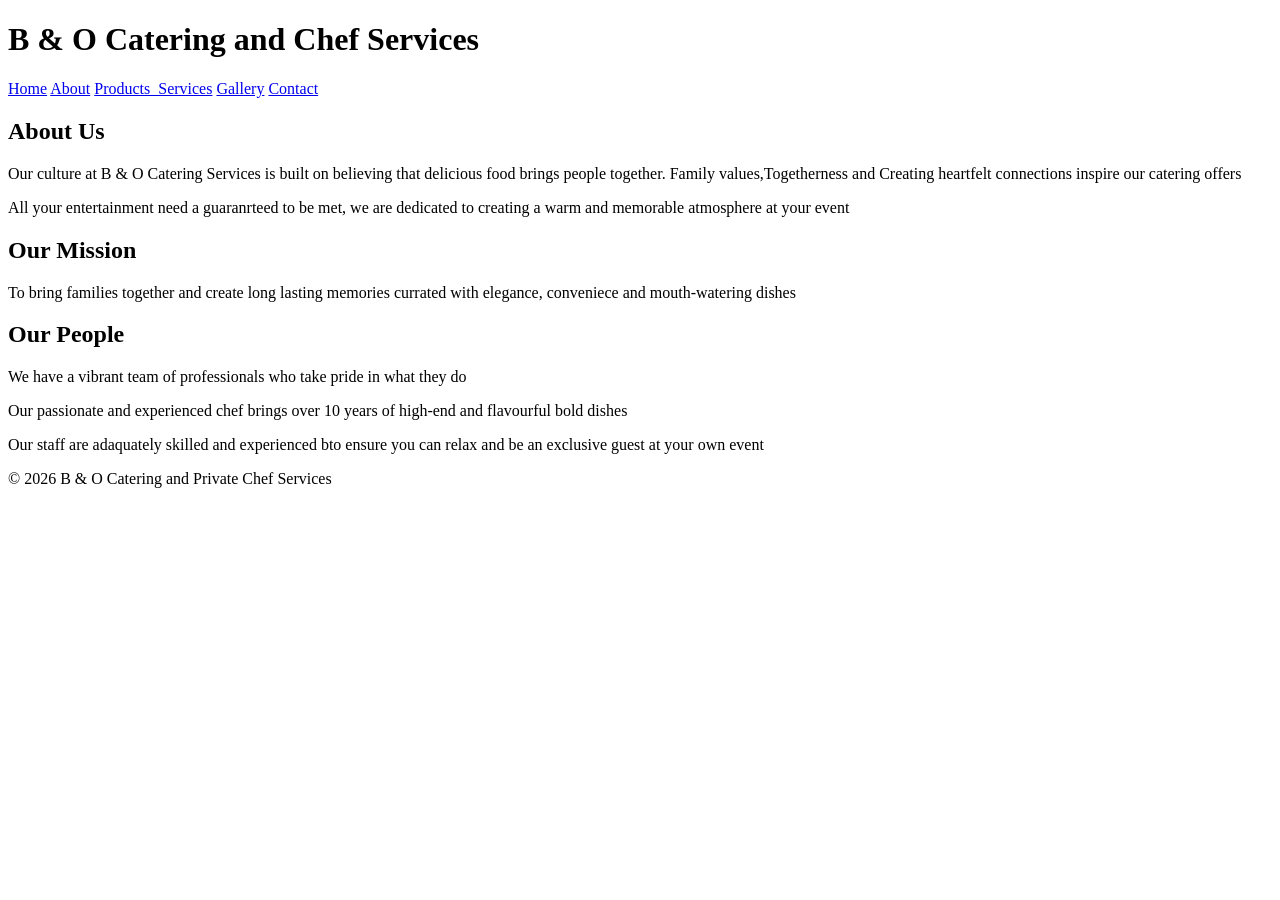
==== B and O Catering Website/about.html @ 10ccb22d "IWED-POE-PART-1" ====
<!DOCTYPE html>
<html lang="en">
    <head>
        <meta charset="UTF-8">
        <meta name="viewpoint" content="width=device-with, initial-scale=1.0">
        <title>B & O Catering and Private Chef Servies</title>
    </head>
    <body>
        <header>
            <h1>B & O Catering and Chef Services</h1>
            <nav>
                <a href="index.html">Home</a>
                <a href="about.html">About</a>
                <a href="products_services.html">Products_Services</a>
                <a href="gallery.html">Gallery</a>
                <a href="contact.html">Contact</a>
            </nav>
        </header>

        <main>
            <section>
                <h2> About Us</h2>
                <p>Our culture at B & O Catering Services is built on believing that delicious food brings people together. Family values,Togetherness and Creating heartfelt connections inspire our catering offers</p>
                <p>All your entertainment need a guaranrteed to be met, we are dedicated to creating a warm and memorable atmosphere at your event</p>
            </section>

            <section>
                <h2>Our Mission</h2>
                <p>To bring families together and create long lasting memories currated with elegance, conveniece and mouth-watering dishes</p>
            </section>

            <section>
                <h2>Our People</h2>
                <p>We have a vibrant team of professionals who take pride in what they do</p>
                <p>Our passionate and experienced chef brings over 10 years of high-end and flavourful bold dishes</p>
                <p>Our staff are adaquately skilled and experienced bto ensure you can relax and be an exclusive guest at your own event</p>
            </section>
        </main>

        <footer>
            <p>&copy; 2026 B & O Catering and Private Chef Services</p>
        </footer>
    </body>
</html>
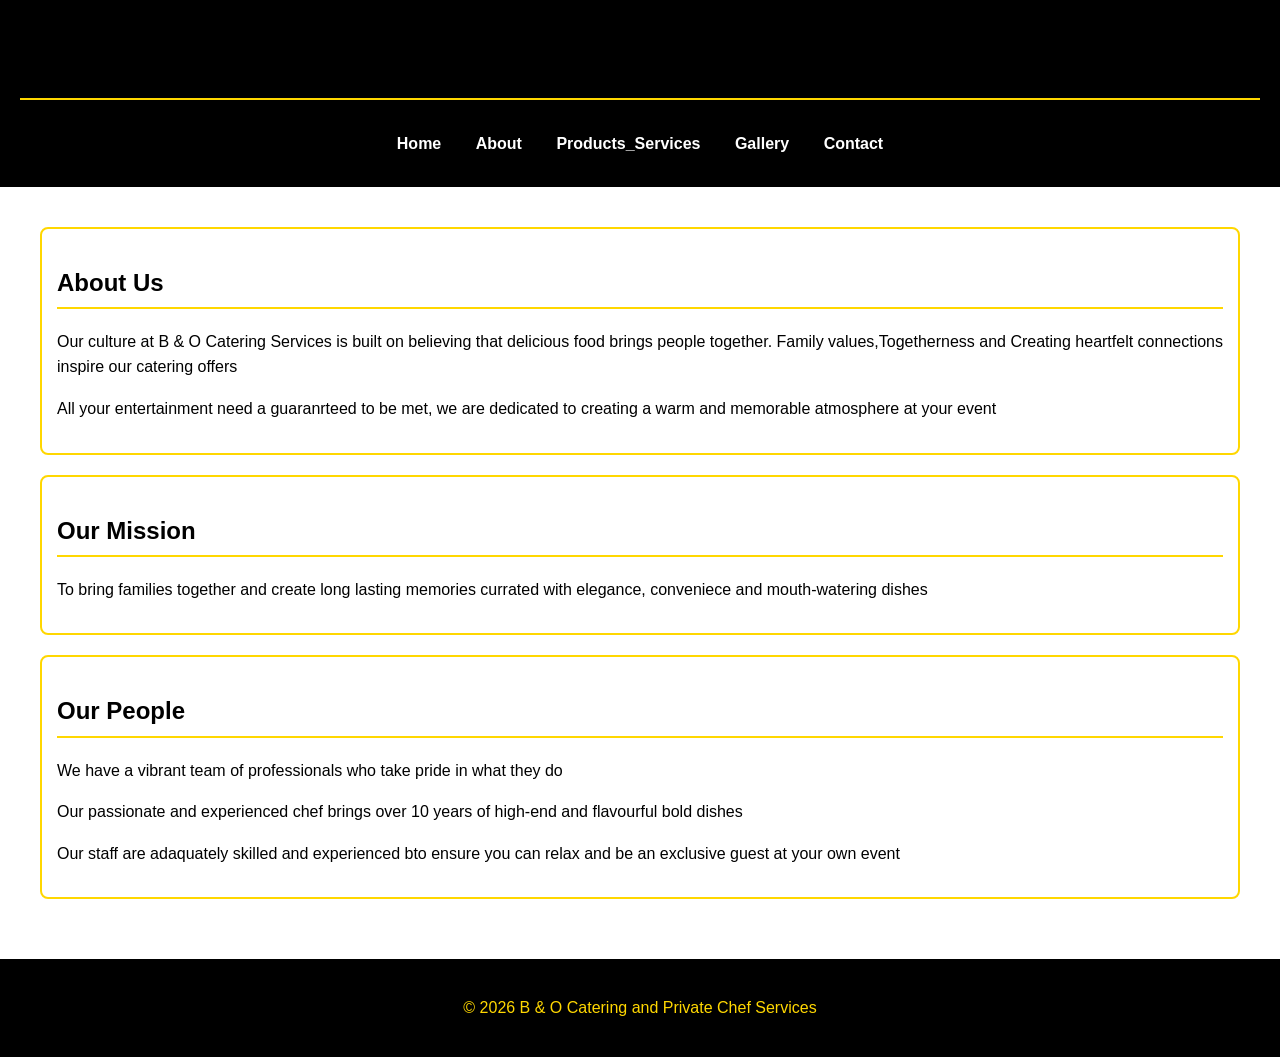
==== commit 3d041858: "css styling" ====
--- a/B and O Catering Website/about.html
+++ b/B and O Catering Website/about.html
@@ -4,6 +4,7 @@
         <meta charset="UTF-8">
         <meta name="viewpoint" content="width=device-with, initial-scale=1.0">
         <title>B & O Catering and Private Chef Servies</title>
+        <link rel="stylesheet" href="css/style.css">
     </head>
     <body>
         <header>
--- a/B and O Catering Website/css/style.css
+++ b/B and O Catering Website/css/style.css
@@ -0,0 +1,78 @@
+body {
+  font-family: Arial, sans-serif;
+  margin: 0;
+  padding: 0;
+  line-height: 1.6;
+  color: #000; /* black text */
+  background-color: #fff; /* white background */
+}
+
+/* Header and Footer */
+header, footer {
+  background-color: #000; /* black background */
+  color: #ffd700; /* gold text */
+  text-align: center;
+  padding: 20px;
+}
+
+/* Navigation Menu */
+nav {
+  background-color: #000; /* black background */
+  padding: 10px;
+  text-align: center;
+}
+nav a {
+  color: #fff; /* white links */
+  margin: 0 15px;
+  text-decoration: none;
+  font-weight: bold;
+}
+nav a:hover {
+  color: #ffd700; /* gold hover effect */
+}
+
+/* Main Content */
+main {
+  margin: 20px;
+  padding: 20px;
+}
+
+/* Sections */
+section {
+  background-color: #fff; /* white background */
+  border: 2px solid #ffd700; /* gold border */
+  margin-bottom: 20px;
+  padding: 15px;
+  border-radius: 8px;
+}
+
+/* Headings */
+h1, h2 {
+  color: #000; /* black headings */
+  border-bottom: 2px solid #ffd700; /* gold underline */
+  padding-bottom: 5px;
+}
+
+button {
+  background-color: #ffd700; /* gold button */
+  color: #000; /* black text */
+  border: none;
+  padding: 10px 20px;
+  font-weight: bold;
+  cursor: pointer;
+  border-radius: 5px;
+}
+button:hover {
+  background-color: #000; /* black hover */
+  color: #ffd700; /* gold text */
+}
+
+/* Images */
+img {
+  max-width: 100%;
+  height: auto;
+  border: 3px solid #000; /* black border */
+  border-radius: 8px;
+  margin-bottom: 15px;
+}
+
